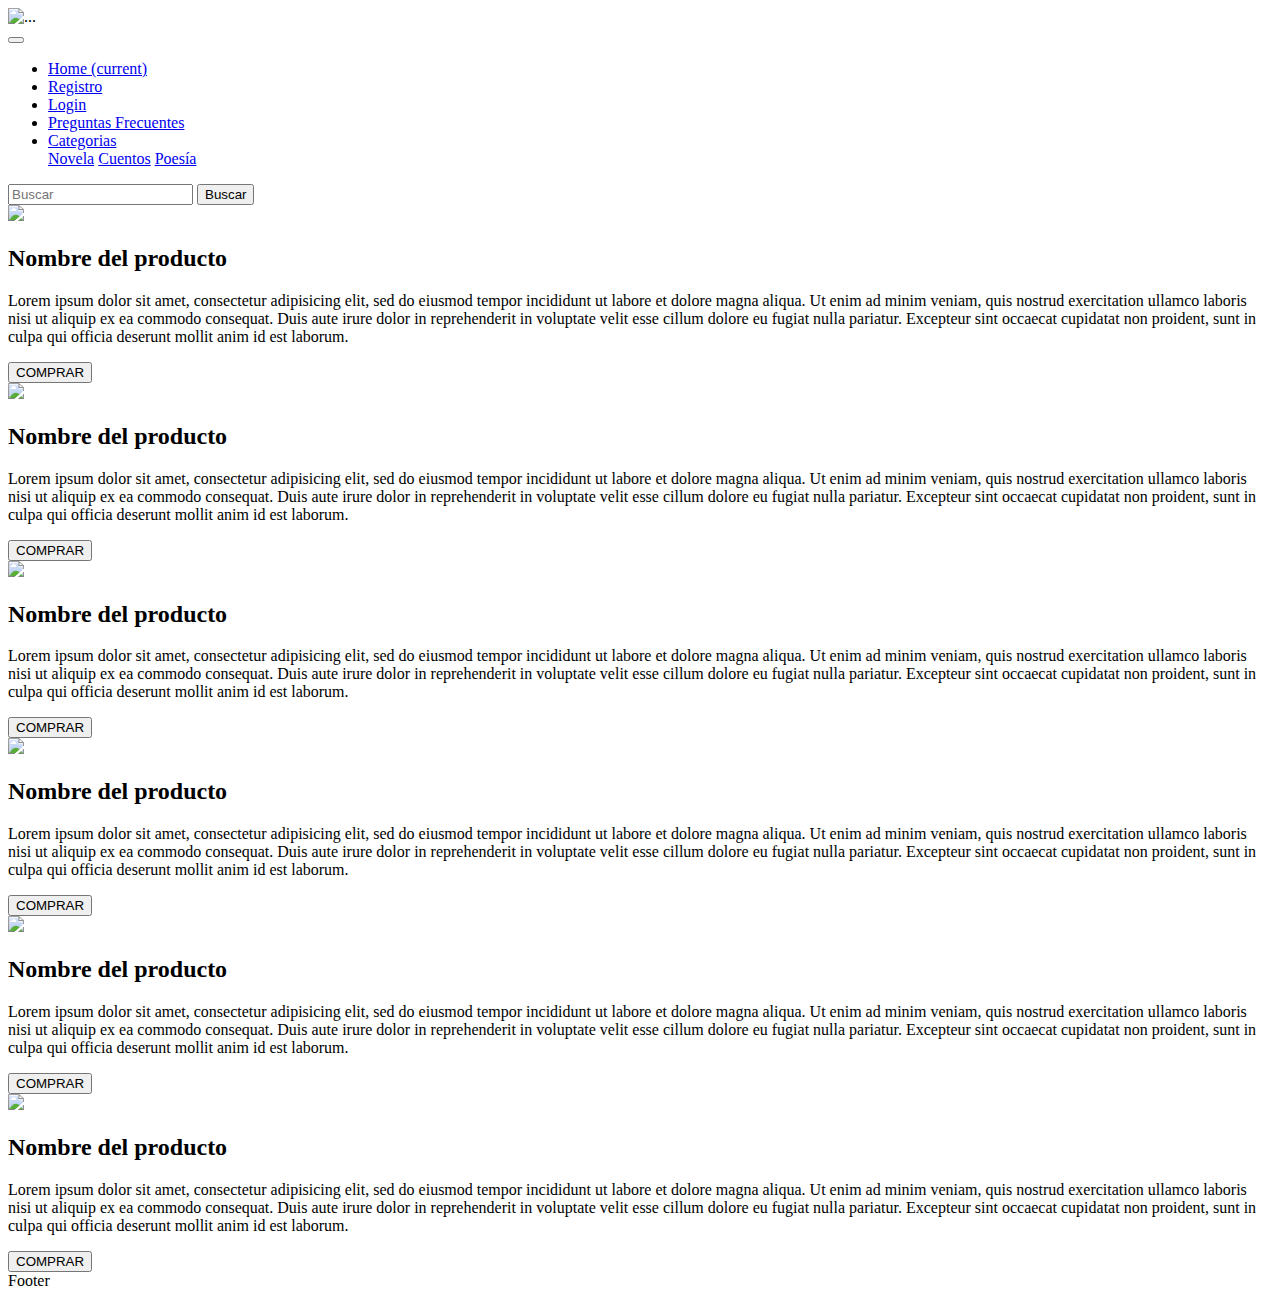
==== index.html @ 5c71e6dd "login e index actualizados" ====
<!DOCTYPE html>
<html lang="en" dir="ltr">
  <head>
    <meta charset="utf-8">
    <title>Libros de Coolto</title>
    <link rel="stylesheet" href="https://stackpath.bootstrapcdn.com/bootstrap/4.1.3/css/bootstrap.min.css" integrity="sha384-MCw98/SFnGE8fJT3GXwEOngsV7Zt27NXFoaoApmYm81iuXoPkFOJwJ8ERdknLPMO" crossorigin="anonymous">
    <link rel="stylesheet" href="css/estilos.css">
  </head>
      <header>
        <img src="img/logo.jpg" alt="..." class="img-thumbnail">
      </header>

      <nav class="navbar navbar-expand-lg navbar-light bg-light">
          <button class="navbar-toggler" type="button" data-toggle="collapse" data-target="#navbarSupportedContent" aria-controls="navbarSupportedContent" aria-expanded="false" aria-label="Toggle navigation">
            <span class="navbar-toggler-icon"></span>
          </button>

          <div class="collapse navbar-collapse" id="navbarSupportedContent">
            <ul class="navbar-nav mr-auto">
              <li class="nav-item active">
                <a class="nav-link" href="index.html">Home <span class="sr-only">(current)</span></a>
              </li>
              <li class="nav-item">
                <a class="nav-link" href="registro.html">Registro</a>
              </li>

              <li class="nav-item">
                <a class="nav-link disabled" href="login.html">Login</a>
              </li>

              <li class="nav-item">
                <a class="nav-link disabled" href="preguntasFrecuentes.html">Preguntas Frecuentes</a>
              </li>

              <li class="nav-item dropdown">
                <a class="nav-link dropdown-toggle" href="#" id="navbarDropdown" role="button" data-toggle="dropdown" aria-haspopup="true" aria-expanded="false">
                  Categorias
                </a>
                <div class="dropdown-menu" aria-labelledby="navbarDropdown">
                  <a class="dropdown-item" href="#">Novela</a>
                  <a class="dropdown-item" href="#">Cuentos</a>
                  <a class="dropdown-item" href="#">Poesía</a>

                </div>
              </li>
            </ul>
            <form class="form-inline my-2 my-lg-0">
              <input class="form-control mr-sm-2" type="search" placeholder="Buscar" aria-label="Search">
              <button class="btn btn-outline-success my-2 my-sm-0" type="submit">Buscar</button>
            </form>
          </div>
      </nav>
      <main class="fondoBlanco">
				<div>
					<img src="img/01.png">
					<h2>Nombre del producto</h2>
					<p>Lorem ipsum dolor sit amet, consectetur adipisicing elit, sed do eiusmod tempor incididunt ut labore et dolore magna aliqua. Ut enim ad minim veniam, quis nostrud exercitation ullamco laboris nisi ut aliquip ex ea commodo consequat. Duis aute irure dolor in reprehenderit in voluptate velit esse cillum dolore eu fugiat nulla pariatur. Excepteur sint occaecat cupidatat non proident, sunt in culpa qui officia deserunt mollit anim id est laborum.</p>
					<button class="button">COMPRAR</button>
				</div>
				<div>
					<img src="img/02.png">
					<h2>Nombre del producto</h2>
					<p>Lorem ipsum dolor sit amet, consectetur adipisicing elit, sed do eiusmod tempor incididunt ut labore et dolore magna aliqua. Ut enim ad minim veniam, quis nostrud exercitation ullamco laboris nisi ut aliquip ex ea commodo consequat. Duis aute irure dolor in reprehenderit in voluptate velit esse cillum dolore eu fugiat nulla pariatur. Excepteur sint occaecat cupidatat non proident, sunt in culpa qui officia deserunt mollit anim id est laborum.</p>
					<button class="button">COMPRAR</button>
				</div>
				<div>
					<img src="img/03.png">
					<h2>Nombre del producto</h2>
					<p>Lorem ipsum dolor sit amet, consectetur adipisicing elit, sed do eiusmod tempor incididunt ut labore et dolore magna aliqua. Ut enim ad minim veniam, quis nostrud exercitation ullamco laboris nisi ut aliquip ex ea commodo consequat. Duis aute irure dolor in reprehenderit in voluptate velit esse cillum dolore eu fugiat nulla pariatur. Excepteur sint occaecat cupidatat non proident, sunt in culpa qui officia deserunt mollit anim id est laborum.</p>
					<button class="button">COMPRAR</button>
				</div>
				<div>
					<img src="img/04.png">
					<h2>Nombre del producto</h2>
					<p>Lorem ipsum dolor sit amet, consectetur adipisicing elit, sed do eiusmod tempor incididunt ut labore et dolore magna aliqua. Ut enim ad minim veniam, quis nostrud exercitation ullamco laboris nisi ut aliquip ex ea commodo consequat. Duis aute irure dolor in reprehenderit in voluptate velit esse cillum dolore eu fugiat nulla pariatur. Excepteur sint occaecat cupidatat non proident, sunt in culpa qui officia deserunt mollit anim id est laborum.</p>
					<button class="button">COMPRAR</button>
				</div>

				<div>
					<img src="img/05.png">
					<h2>Nombre del producto</h2>
					<p>Lorem ipsum dolor sit amet, consectetur adipisicing elit, sed do eiusmod tempor incididunt ut labore et dolore magna aliqua. Ut enim ad minim veniam, quis nostrud exercitation ullamco laboris nisi ut aliquip ex ea commodo consequat. Duis aute irure dolor in reprehenderit in voluptate velit esse cillum dolore eu fugiat nulla pariatur. Excepteur sint occaecat cupidatat non proident, sunt in culpa qui officia deserunt mollit anim id est laborum.</p>
					<button class="button">COMPRAR</button>
				</div>
				<div>
					<img src="img/06.png">
					<h2>Nombre del producto</h2>
					<p>Lorem ipsum dolor sit amet, consectetur adipisicing elit, sed do eiusmod tempor incididunt ut labore et dolore magna aliqua. Ut enim ad minim veniam, quis nostrud exercitation ullamco laboris nisi ut aliquip ex ea commodo consequat. Duis aute irure dolor in reprehenderit in voluptate velit esse cillum dolore eu fugiat nulla pariatur. Excepteur sint occaecat cupidatat non proident, sunt in culpa qui officia deserunt mollit anim id est laborum.</p>
					<button class="button">COMPRAR</button>
				</div>
			</main>

      <footer class="container-fluid">
          Footer
      </footer>

      <script src="https://code.jquery.com/jquery-3.3.1.slim.min.js" integrity="sha384-q8i/X+965DzO0rT7abK41JStQIAqVgRVzpbzo5smXKp4YfRvH+8abtTE1Pi6jizo" crossorigin="anonymous"></script>
      <script src="https://cdnjs.cloudflare.com/ajax/libs/popper.js/1.14.3/umd/popper.min.js" integrity="sha384-ZMP7rVo3mIykV+2+9J3UJ46jBk0WLaUAdn689aCwoqbBJiSnjAK/l8WvCWPIPm49" crossorigin="anonymous"></script>
      <script src="https://stackpath.bootstrapcdn.com/bootstrap/4.1.3/js/bootstrap.min.js" integrity="sha384-ChfqqxuZUCnJSK3+MXmPNIyE6ZbWh2IMqE241rYiqJxyMiZ6OW/JmZQ5stwEULTy" crossorigin="anonymous"></script>
  </body>
</html>
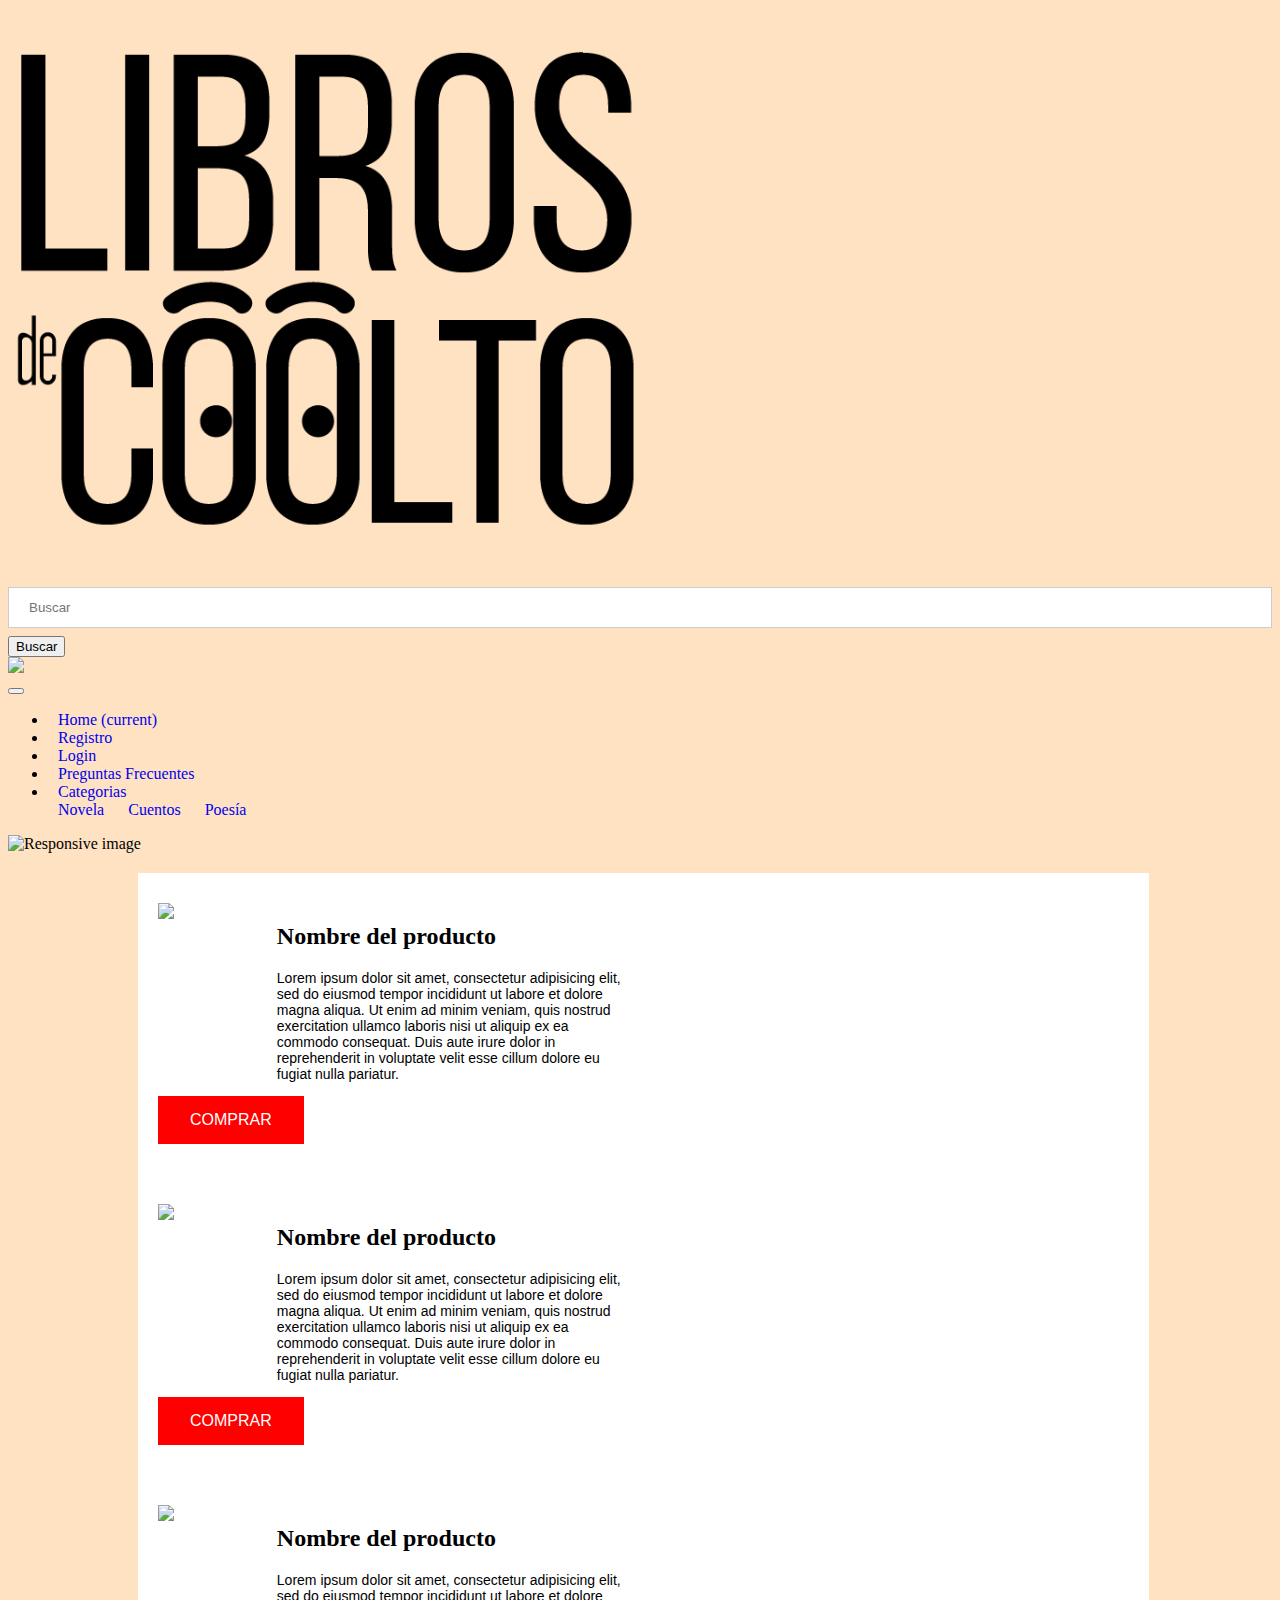
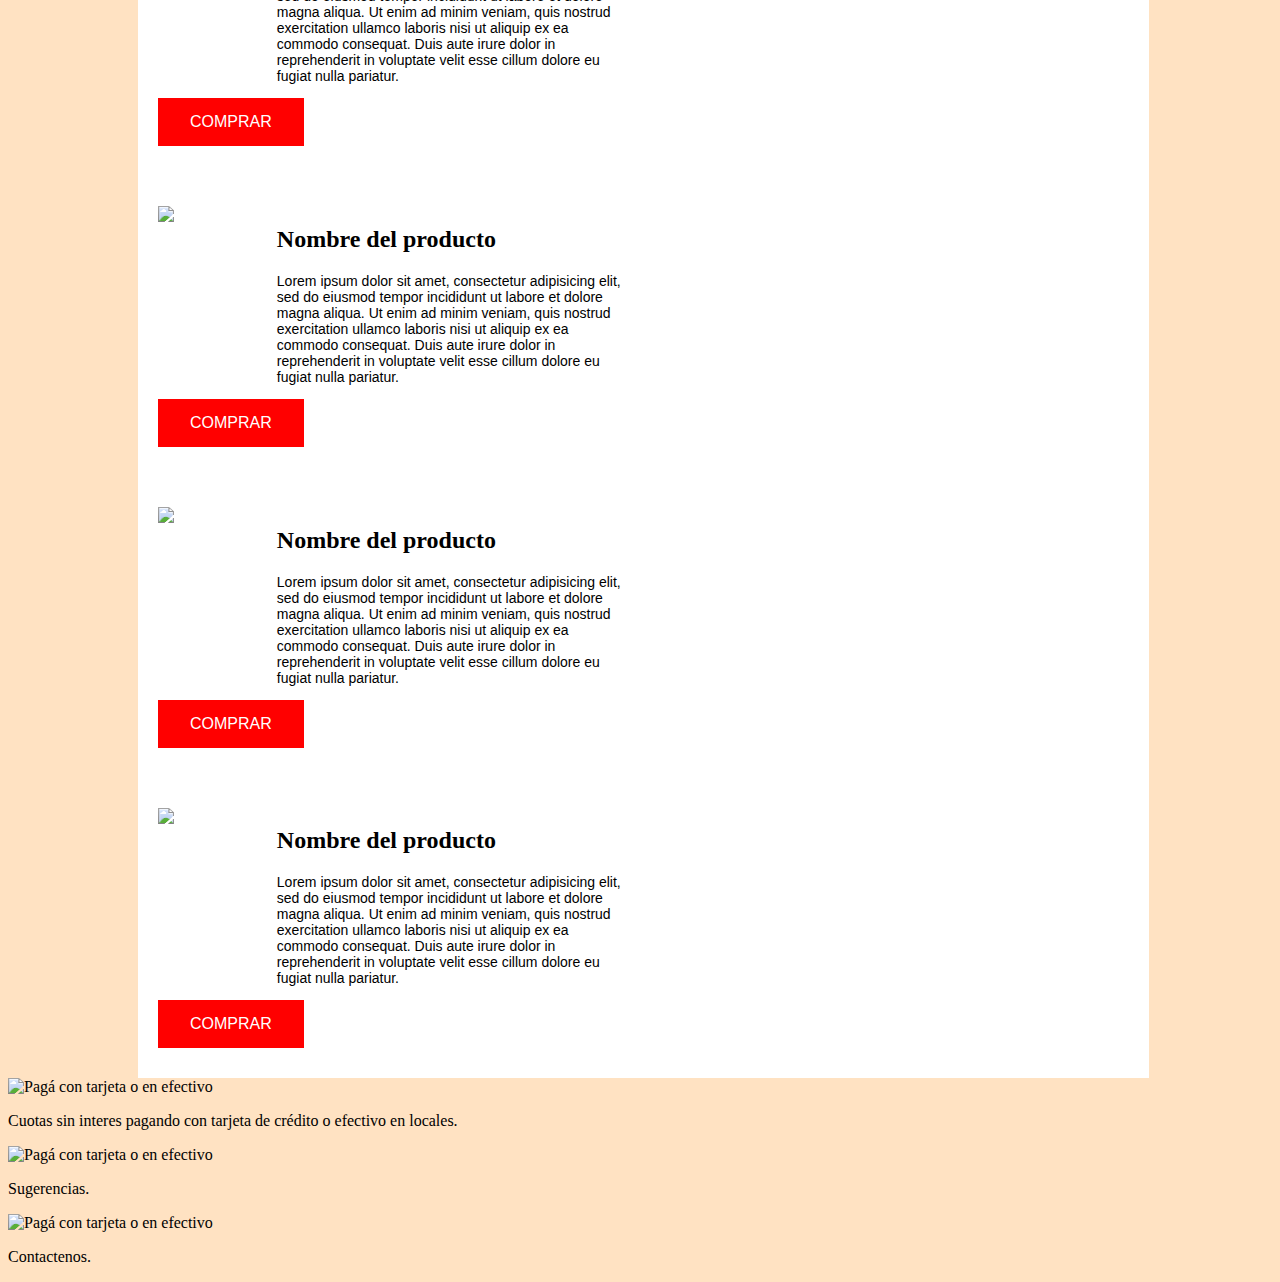
==== commit 5c31d424: "index y login" ====
--- a/index.html
+++ b/index.html
@@ -5,12 +5,23 @@
     <title>Libros de Coolto</title>
     <link rel="stylesheet" href="https://stackpath.bootstrapcdn.com/bootstrap/4.1.3/css/bootstrap.min.css" integrity="sha384-MCw98/SFnGE8fJT3GXwEOngsV7Zt27NXFoaoApmYm81iuXoPkFOJwJ8ERdknLPMO" crossorigin="anonymous">
     <link rel="stylesheet" href="css/estilos.css">
+<link href="https://fonts.googleapis.com/css?family=Barlow&display=swap" rel="stylesheet">
+                    <div class="row">
+                    <div class="col-md-2">
+                        <img src="Img/Logo.png"
+                             width="50%" height="80%"/img>
+                    </div>
+
+        <form class="form-inline offset-3 my-2 my-lg-0">
+          <input class="form-control mr-sm-2" type="search" placeholder="Buscar" aria-label="Search">
+          <button class="btn btn-outline-success my-2 my-sm-0" type="submit">Buscar</button>
+        </form>
+
+        <img src="img/Icono carrito de compras.png" class="img-thumbnail offset-3 col-lg-1">
+
   </head>
-      <header>
-        <img src="img/logo.jpg" alt="..." class="img-thumbnail">
-      </header>
 
-      <nav class="navbar navbar-expand-lg navbar-light bg-light">
+      <nav class="navbar navbar-expand-lg navbar-light bg-light col-lg-12">
           <button class="navbar-toggler" type="button" data-toggle="collapse" data-target="#navbarSupportedContent" aria-controls="navbarSupportedContent" aria-expanded="false" aria-label="Toggle navigation">
             <span class="navbar-toggler-icon"></span>
           </button>
@@ -44,54 +55,86 @@
                 </div>
               </li>
             </ul>
-            <form class="form-inline my-2 my-lg-0">
-              <input class="form-control mr-sm-2" type="search" placeholder="Buscar" aria-label="Search">
-              <button class="btn btn-outline-success my-2 my-sm-0" type="submit">Buscar</button>
-            </form>
+
           </div>
       </nav>
+
+      <div class="container-fluid">
+        <img src="img/Banner.png" class="img-fluid" alt="Responsive image">
+      </div>
+
+
+
       <main class="fondoBlanco">
-				<div>
+				<div class="pruductos">
 					<img src="img/01.png">
 					<h2>Nombre del producto</h2>
-					<p>Lorem ipsum dolor sit amet, consectetur adipisicing elit, sed do eiusmod tempor incididunt ut labore et dolore magna aliqua. Ut enim ad minim veniam, quis nostrud exercitation ullamco laboris nisi ut aliquip ex ea commodo consequat. Duis aute irure dolor in reprehenderit in voluptate velit esse cillum dolore eu fugiat nulla pariatur. Excepteur sint occaecat cupidatat non proident, sunt in culpa qui officia deserunt mollit anim id est laborum.</p>
+					<p>Lorem ipsum dolor sit amet, consectetur adipisicing elit, sed do eiusmod tempor incididunt ut labore et dolore magna aliqua. Ut enim ad minim veniam, quis nostrud exercitation ullamco laboris nisi ut aliquip ex ea commodo consequat. Duis aute irure dolor in reprehenderit in voluptate velit esse cillum dolore eu fugiat nulla pariatur.</p>
 					<button class="button">COMPRAR</button>
 				</div>
-				<div>
+				<div class="pruductos">
 					<img src="img/02.png">
 					<h2>Nombre del producto</h2>
-					<p>Lorem ipsum dolor sit amet, consectetur adipisicing elit, sed do eiusmod tempor incididunt ut labore et dolore magna aliqua. Ut enim ad minim veniam, quis nostrud exercitation ullamco laboris nisi ut aliquip ex ea commodo consequat. Duis aute irure dolor in reprehenderit in voluptate velit esse cillum dolore eu fugiat nulla pariatur. Excepteur sint occaecat cupidatat non proident, sunt in culpa qui officia deserunt mollit anim id est laborum.</p>
+					<p>Lorem ipsum dolor sit amet, consectetur adipisicing elit, sed do eiusmod tempor incididunt ut labore et dolore magna aliqua. Ut enim ad minim veniam, quis nostrud exercitation ullamco laboris nisi ut aliquip ex ea commodo consequat. Duis aute irure dolor in reprehenderit in voluptate velit esse cillum dolore eu fugiat nulla pariatur.</p>
 					<button class="button">COMPRAR</button>
 				</div>
-				<div>
+				<div class="pruductos">
 					<img src="img/03.png">
 					<h2>Nombre del producto</h2>
-					<p>Lorem ipsum dolor sit amet, consectetur adipisicing elit, sed do eiusmod tempor incididunt ut labore et dolore magna aliqua. Ut enim ad minim veniam, quis nostrud exercitation ullamco laboris nisi ut aliquip ex ea commodo consequat. Duis aute irure dolor in reprehenderit in voluptate velit esse cillum dolore eu fugiat nulla pariatur. Excepteur sint occaecat cupidatat non proident, sunt in culpa qui officia deserunt mollit anim id est laborum.</p>
+					<p>Lorem ipsum dolor sit amet, consectetur adipisicing elit, sed do eiusmod tempor incididunt ut labore et dolore magna aliqua. Ut enim ad minim veniam, quis nostrud exercitation ullamco laboris nisi ut aliquip ex ea commodo consequat. Duis aute irure dolor in reprehenderit in voluptate velit esse cillum dolore eu fugiat nulla pariatur.</p>
 					<button class="button">COMPRAR</button>
 				</div>
-				<div>
+				<div class="pruductos">
 					<img src="img/04.png">
 					<h2>Nombre del producto</h2>
-					<p>Lorem ipsum dolor sit amet, consectetur adipisicing elit, sed do eiusmod tempor incididunt ut labore et dolore magna aliqua. Ut enim ad minim veniam, quis nostrud exercitation ullamco laboris nisi ut aliquip ex ea commodo consequat. Duis aute irure dolor in reprehenderit in voluptate velit esse cillum dolore eu fugiat nulla pariatur. Excepteur sint occaecat cupidatat non proident, sunt in culpa qui officia deserunt mollit anim id est laborum.</p>
+					<p>Lorem ipsum dolor sit amet, consectetur adipisicing elit, sed do eiusmod tempor incididunt ut labore et dolore magna aliqua. Ut enim ad minim veniam, quis nostrud exercitation ullamco laboris nisi ut aliquip ex ea commodo consequat. Duis aute irure dolor in reprehenderit in voluptate velit esse cillum dolore eu fugiat nulla pariatur.</p>
 					<button class="button">COMPRAR</button>
 				</div>
-
-				<div>
+				<div class="pruductos">
 					<img src="img/05.png">
 					<h2>Nombre del producto</h2>
-					<p>Lorem ipsum dolor sit amet, consectetur adipisicing elit, sed do eiusmod tempor incididunt ut labore et dolore magna aliqua. Ut enim ad minim veniam, quis nostrud exercitation ullamco laboris nisi ut aliquip ex ea commodo consequat. Duis aute irure dolor in reprehenderit in voluptate velit esse cillum dolore eu fugiat nulla pariatur. Excepteur sint occaecat cupidatat non proident, sunt in culpa qui officia deserunt mollit anim id est laborum.</p>
+					<p>Lorem ipsum dolor sit amet, consectetur adipisicing elit, sed do eiusmod tempor incididunt ut labore et dolore magna aliqua. Ut enim ad minim veniam, quis nostrud exercitation ullamco laboris nisi ut aliquip ex ea commodo consequat. Duis aute irure dolor in reprehenderit in voluptate velit esse cillum dolore eu fugiat nulla pariatur.</p>
 					<button class="button">COMPRAR</button>
 				</div>
-				<div>
+				<div class="pruductos">
 					<img src="img/06.png">
 					<h2>Nombre del producto</h2>
-					<p>Lorem ipsum dolor sit amet, consectetur adipisicing elit, sed do eiusmod tempor incididunt ut labore et dolore magna aliqua. Ut enim ad minim veniam, quis nostrud exercitation ullamco laboris nisi ut aliquip ex ea commodo consequat. Duis aute irure dolor in reprehenderit in voluptate velit esse cillum dolore eu fugiat nulla pariatur. Excepteur sint occaecat cupidatat non proident, sunt in culpa qui officia deserunt mollit anim id est laborum.</p>
+					<p>Lorem ipsum dolor sit amet, consectetur adipisicing elit, sed do eiusmod tempor incididunt ut labore et dolore magna aliqua. Ut enim ad minim veniam, quis nostrud exercitation ullamco laboris nisi ut aliquip ex ea commodo consequat. Duis aute irure dolor in reprehenderit in voluptate velit esse cillum dolore eu fugiat nulla pariatur.</p>
 					<button class="button">COMPRAR</button>
 				</div>
 			</main>
 
-      <footer class="container-fluid">
-          Footer
+      <footer class="row">
+          <section class = "container-fluid site-shopping-info col-lg-4" >
+            <div class="container">
+              <div class="img-container col-lg-12 ">
+                <img src="img/hand.png" alt="Pagá con tarjeta o en efectivo">
+              </div>
+              <p>
+              <span>Cuotas sin interes pagando con tarjeta de crédito o efectivo en locales.</span>
+            </p>
+            </div>
+          </section>
+          <section class = "container-fluid site-shopping-info col-lg-4" >
+            <div class="container">
+              <div class="img-container col-lg-12">
+                <img src="img/edit.png" alt="Pagá con tarjeta o en efectivo">
+              </div>
+              <p>
+              <span>Sugerencias.</span>
+            </p>
+            </div>
+          </section>
+          <section class = "container-fluid site-shopping-info col-lg-4" >
+            <div class="container">
+              <div class="img-container col-lg-12">
+                <img src="img/call.png" alt="Pagá con tarjeta o en efectivo">
+              </div>
+              <p class="col-lg-12">
+              <span>Contactenos.</span>
+            </p>
+            </div>
+          </section>
       </footer>
 
       <script src="https://code.jquery.com/jquery-3.3.1.slim.min.js" integrity="sha384-q8i/X+965DzO0rT7abK41JStQIAqVgRVzpbzo5smXKp4YfRvH+8abtTE1Pi6jizo" crossorigin="anonymous"></script>
@@ -99,3 +142,4 @@
       <script src="https://stackpath.bootstrapcdn.com/bootstrap/4.1.3/js/bootstrap.min.js" integrity="sha384-ChfqqxuZUCnJSK3+MXmPNIyE6ZbWh2IMqE241rYiqJxyMiZ6OW/JmZQ5stwEULTy" crossorigin="anonymous"></script>
   </body>
 </html>
+</body>
--- a/css/estilos.css
+++ b/css/estilos.css
@@ -0,0 +1,93 @@
+body{
+background-color: #ffe2c2;
+
+}
+
+
+a{
+	margin: 5px 10px;
+	text-decoration: none;
+}
+
+
+main{
+  margin-top: 20px;
+	width: 80%;
+	overflow: hidden;
+	margin-left: 130px;
+	float: left;
+}
+main div{
+	width: 47%;
+	margin:20px 10px;
+	padding: 10px;
+	float: left;
+}
+main div img{
+  display: inline-block;
+  float: left;
+}
+main div h2{
+  margin-left: 25%;
+}
+main div p{
+  margin-left: 25%;
+	justify-content:justify;
+  font-size: 14px;
+	font-family: sans-serif;
+	margin-right: 10px;
+}
+
+.fondoBlanco{
+	background-color: white;
+	}
+
+
+.button {
+  background-color: red;
+  border: none;
+  color: white;
+  padding: 15px 32px;
+  text-align: center;
+  text-decoration: none;
+  display: inline-block;
+  font-size: 16px;
+  cursor: pointer;
+}
+.button:hover {background-color: #575065}
+
+
+/*FORMULARIO LOGIN*/
+.imgcontainer {
+  text-align: center;
+  margin: 24px 0 12px 0;
+}
+
+img.avatar {
+  width: 10%;
+  border-radius: 50%;
+	background-color: white;
+
+}
+.formcontainer {
+  padding: 16px;
+	margin: 15px 25%;
+
+}
+div input{
+	width: 100%;
+	padding: 12px 20px;
+	margin: 8px 0;
+	display: inline-block;
+	border: 1px solid #ccc;
+	box-sizing: border-box;
+}
+.formbutton{
+ background-color: red;
+ color: white;
+ padding: 14px 20px;
+ margin: 8px 0;
+ border: none;
+ cursor: pointer;
+ width: 100%;
+}
